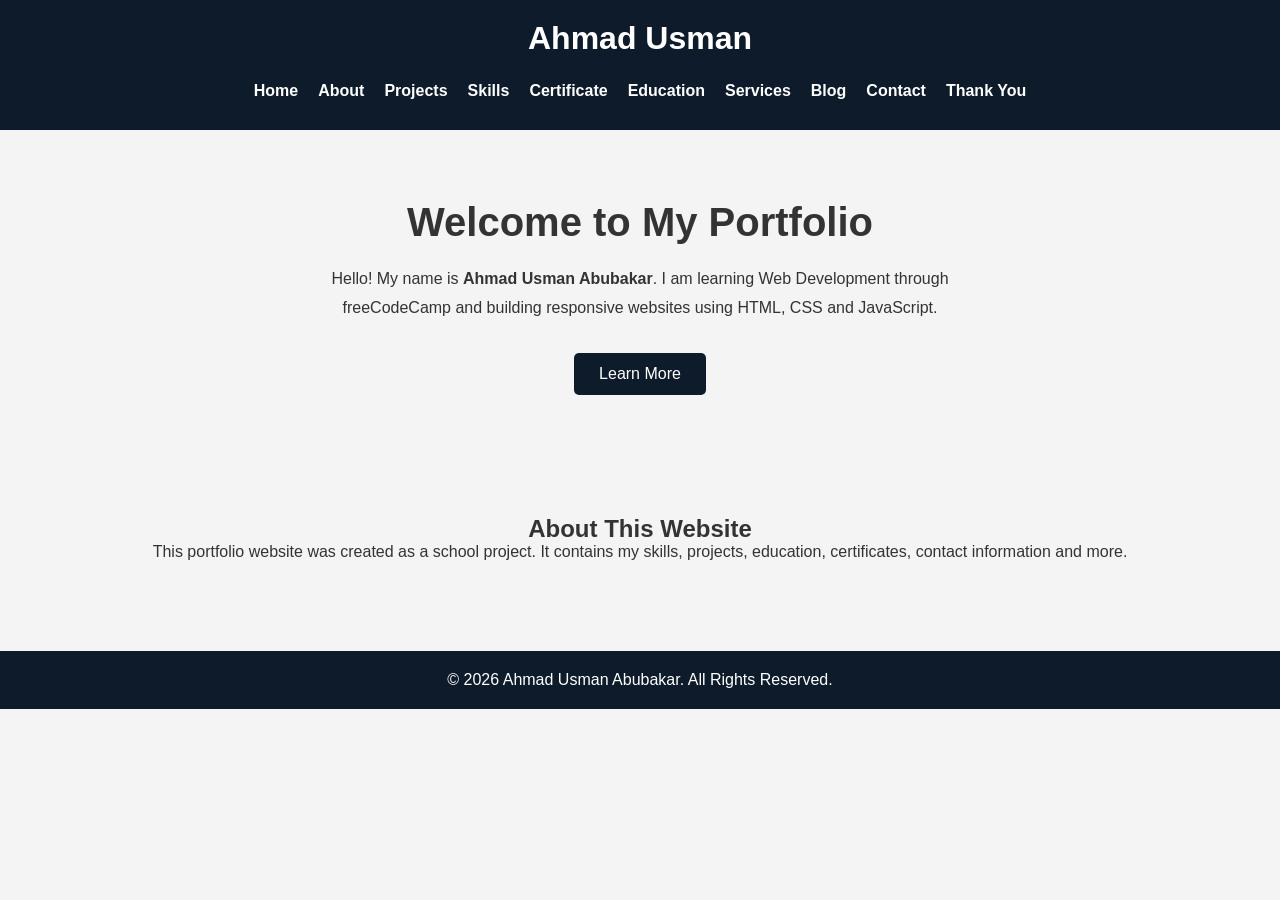
==== index.html @ 83fbc6cd "Initial commit via Netlify [skip ci]" ====
<!DOCTYPE html>
<html lang="en">
<head>
    <meta charset="UTF-8">
    <meta name="viewport" content="width=device-width, initial-scale=1.0">
    <title>Ahmad Usman | Portfolio</title>

    <link rel="stylesheet" href="style.css">
</head>
<body>

<header>
    <h1>Ahmad Usman</h1>

    <nav>
        <ul>
            <li><a href="index.html">Home</a></li>
            <li><a href="about.html">About</a></li>
            <li><a href="projects.html">Projects</a></li>
            <li><a href="skills.html">Skills</a></li>
            <li><a href="certificate.html">Certificate</a></li>
            <li><a href="education.html">Education</a></li>
            <li><a href="services.html">Services</a></li>
            <li><a href="blog.html">Blog</a></li>
            <li><a href="contact.html">Contact</a></li>
            <li><a href="thankyou.html">Thank You</a></li>
        </ul>
    </nav>
</header>

<section class="hero">
    <h2>Welcome to My Portfolio</h2>

    <p>
        Hello! My name is <strong>Ahmad Usman Abubakar</strong>.
        I am learning Web Development through freeCodeCamp and
        building responsive websites using HTML, CSS and JavaScript.
    </p>

    <a href="about.html" class="btn">Learn More</a>
</section>

<section class="intro">
    <h2>About This Website</h2>

    <p>
        This portfolio website was created as a school project.
        It contains my skills, projects, education, certificates,
        contact information and more.
    </p>
</section>

<footer>
    <p>© 2026 Ahmad Usman Abubakar. All Rights Reserved.</p>
</footer>

<script src="script.js"></script>

</body>
</html>
---- style.css ----
*{
    margin:0;
    padding:0;
    box-sizing:border-box;
    font-family:Arial,sans-serif;
}

body{
    background:#f4f4f4;
    color:#333;
}

header{
    background:#0d1b2a;
    color:white;
    padding:20px;
}

header h1{
    text-align:center;
}

nav ul{
    list-style:none;
    display:flex;
    justify-content:center;
    flex-wrap:wrap;
    margin-top:15px;
}

nav ul li{
    margin:10px;
}

nav ul li a{
    color:white;
    text-decoration:none;
    font-weight:bold;
}

nav ul li a:hover{
    color:gold;
}

.hero{
    text-align:center;
    padding:70px 20px;
}

.hero h2{
    font-size:40px;
    margin-bottom:20px;
}

.hero p{
    max-width:700px;
    margin:auto;
    line-height:1.8;
}

.btn{
    display:inline-block;
    margin-top:30px;
    padding:12px 25px;
    background:#0d1b2a;
    color:white;
    text-decoration:none;
    border-radius:5px;
}

.btn:hover{
    background:#1b263b;
}

.intro{
    padding:50px 20px;
    text-align:center;
}

footer{
    background:#0d1b2a;
    color:white;
    text-align:center;
    padding:20px;
    margin-top:40px;
}

/* Responsive */

@media(max-width:768px){

.hero h2{
font-size:30px;
}

nav ul{
flex-direction:column;
align-items:center;
}

}


.card{
    background:white;
    margin:20px auto;
    padding:20px;
    width:80%;
    border-radius:10px;
    box-shadow:0 2px 8px rgba(0,0,0,0.2);
}

.card h3{
    margin-bottom:10px;
}

table{
    width:90%;
    margin:auto;
    border-collapse:collapse;
    background:white;
}

th{
    background:#0d1b2a;
    color:white;
}

th,td{
    padding:15px;
    text-align:center;
}

tr:nth-child(even){
    background:#f2f2f2;
}

.certificate-img{
    width:90%;
    max-width:800px;
    display:block;
    margin:20px auto;
    border:4px solid #0d1b2a;
    border-radius:10px;
}

.card{
    transition:0.3s;
}

.card:hover{
    transform:translateY(-8px);
}


form{
    width:90%;
    max-width:600px;
    margin:auto;
}

input,
textarea{
    width:100%;
    padding:12px;
    margin:10px 0;
    border:1px solid #ccc;
    border-radius:5px;
}

button{
    border:none;
    cursor:pointer;
}

button:hover{
    opacity:0.9;
}
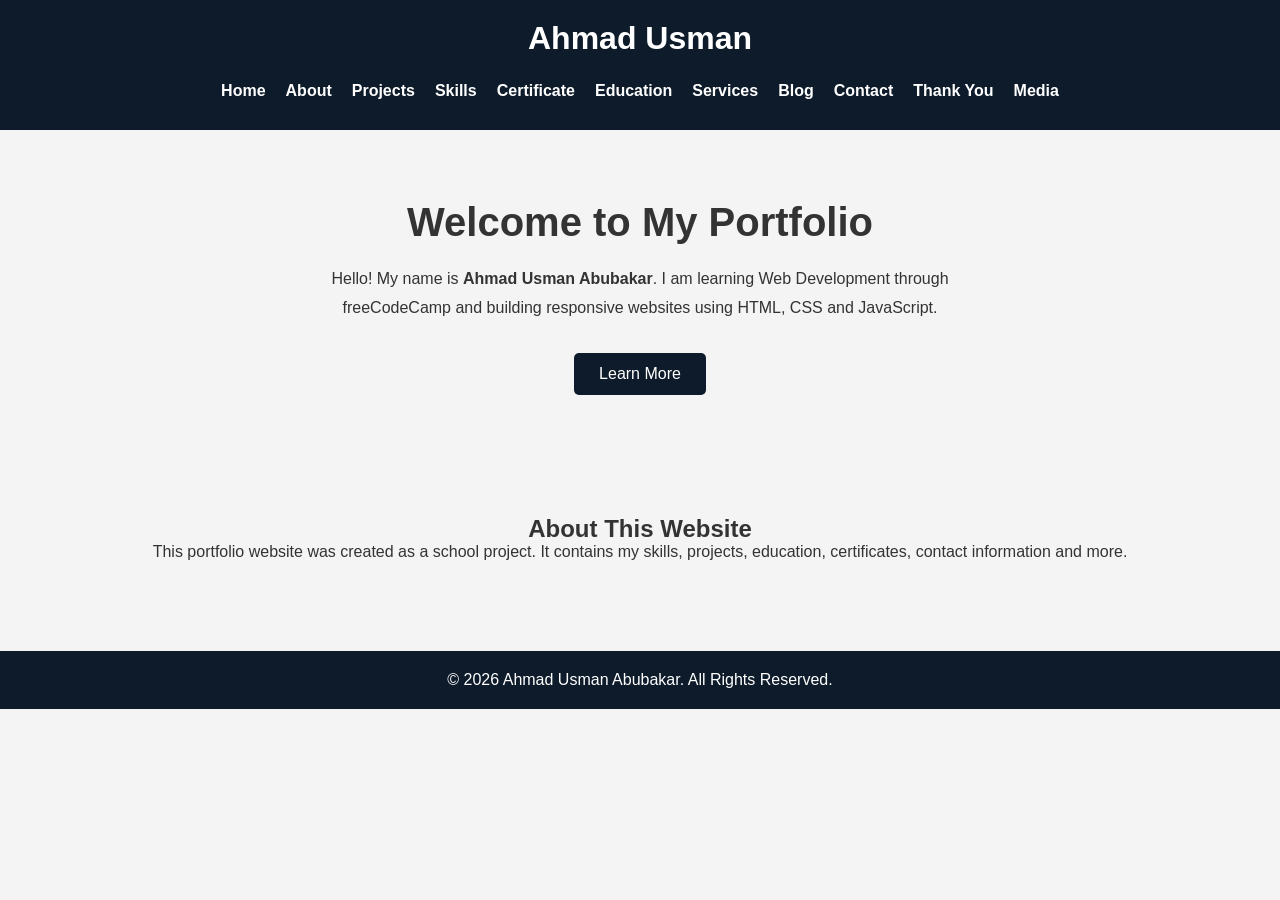
==== commit 0c31bcc8: "Update index.html" ====
--- a/index.html
+++ b/index.html
@@ -24,6 +24,7 @@
             <li><a href="blog.html">Blog</a></li>
             <li><a href="contact.html">Contact</a></li>
             <li><a href="thankyou.html">Thank You</a></li>
+            <li><a href="media.html">Media</a></li>
         </ul>
     </nav>
 </header>
@@ -57,4 +58,4 @@
 <script src="script.js"></script>
 
 </body>
-</html>+</html>
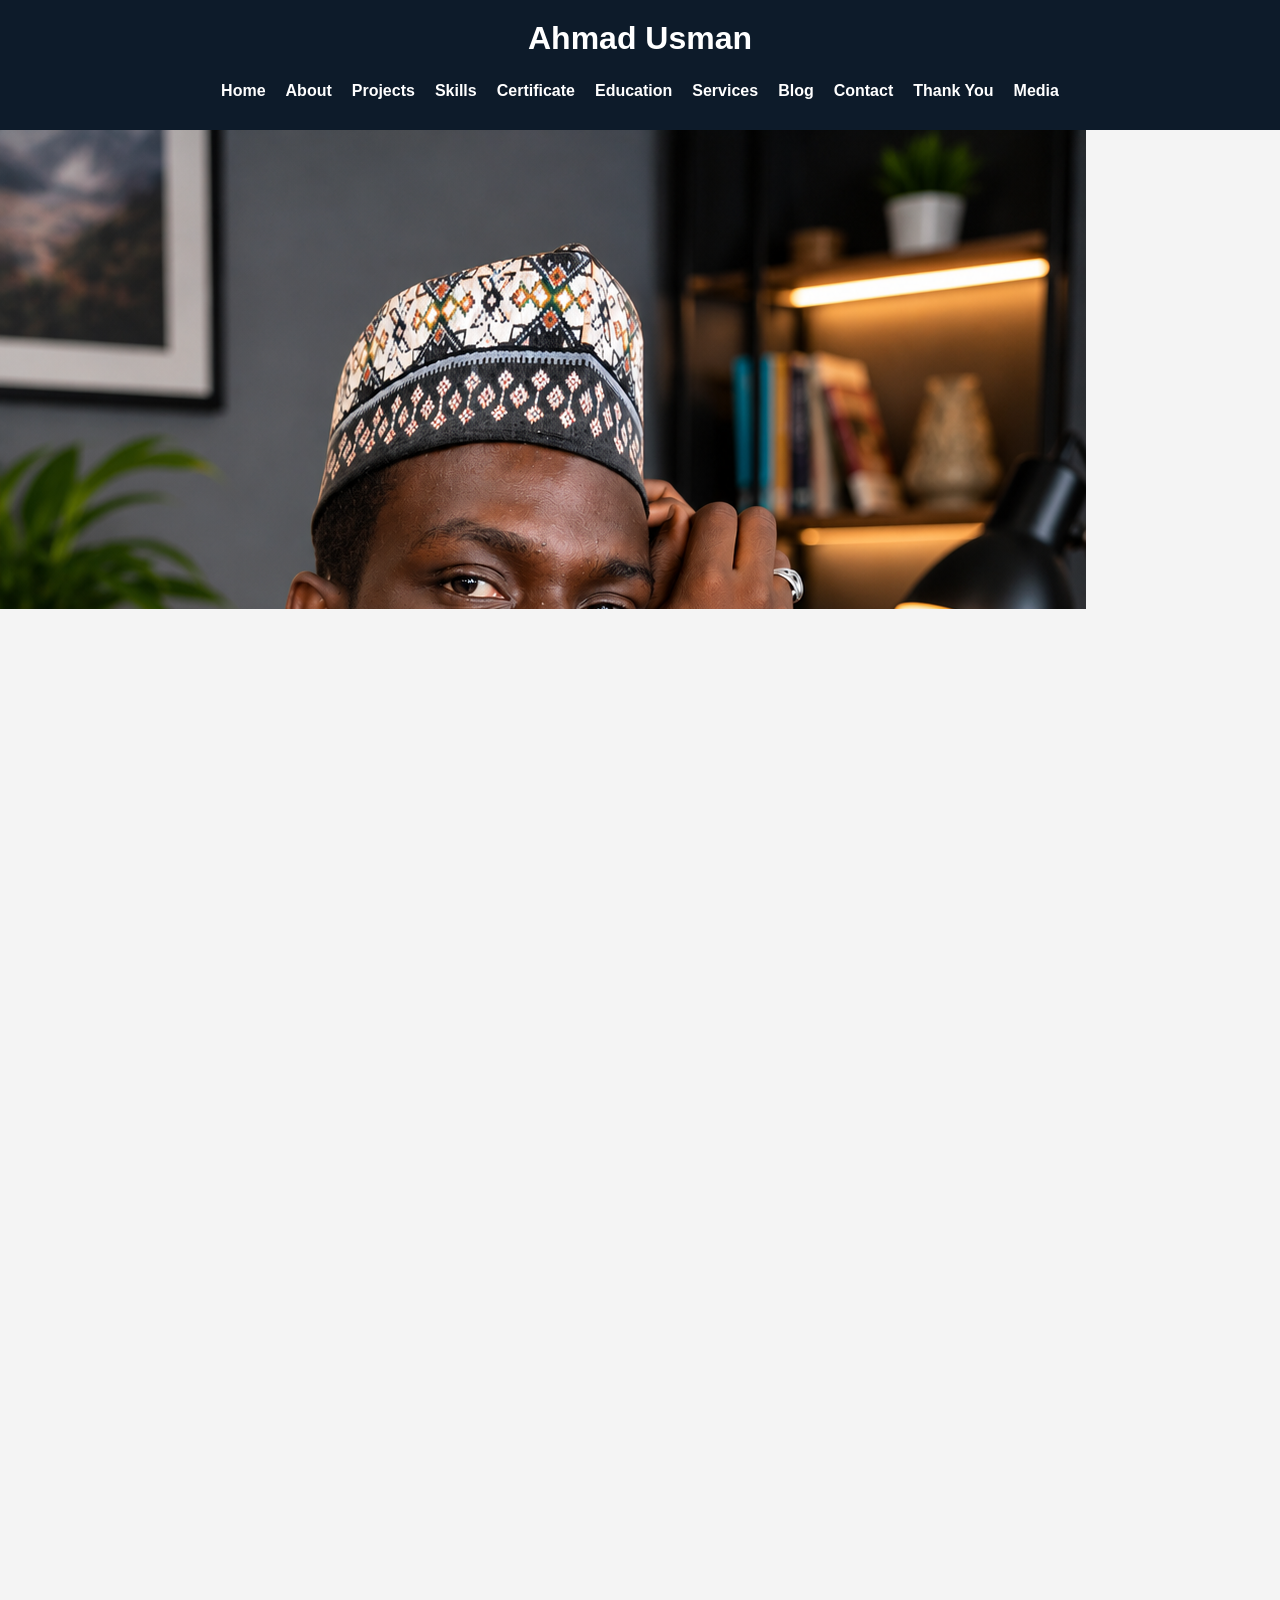
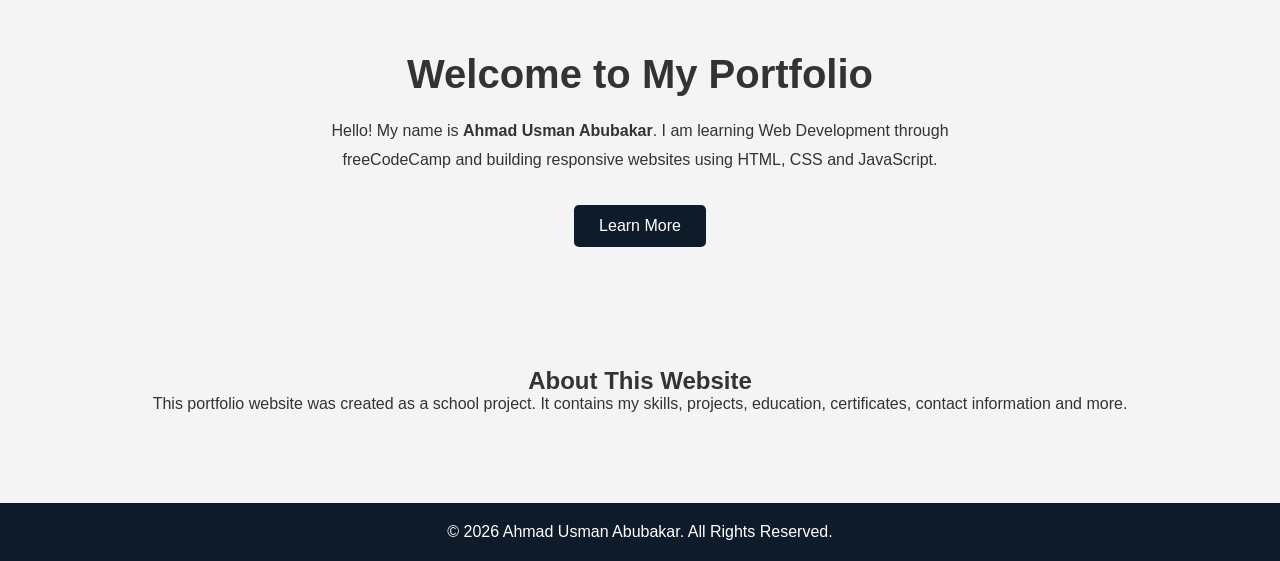
==== commit 33802d08: "Update index.html" ====
--- a/index.html
+++ b/index.html
@@ -29,6 +29,8 @@
     </nav>
 </header>
 
+    <img class="ahmad" src="ahmad.png">
+
 <section class="hero">
     <h2>Welcome to My Portfolio</h2>
 
--- a/style.css
+++ b/style.css
@@ -75,6 +75,19 @@
 .intro{
     padding:50px 20px;
     text-align:center;
+}
+
+audio,
+video,
+iframe{
+    display:block;
+    margin:20px auto;
+    max-width:100%;
+}
+
+iframe{
+    border:3px solid #0d1b2a;
+    border-radius:8px;
 }
 
 footer{
@@ -175,4 +188,4 @@
 
 button:hover{
     opacity:0.9;
-}+}
